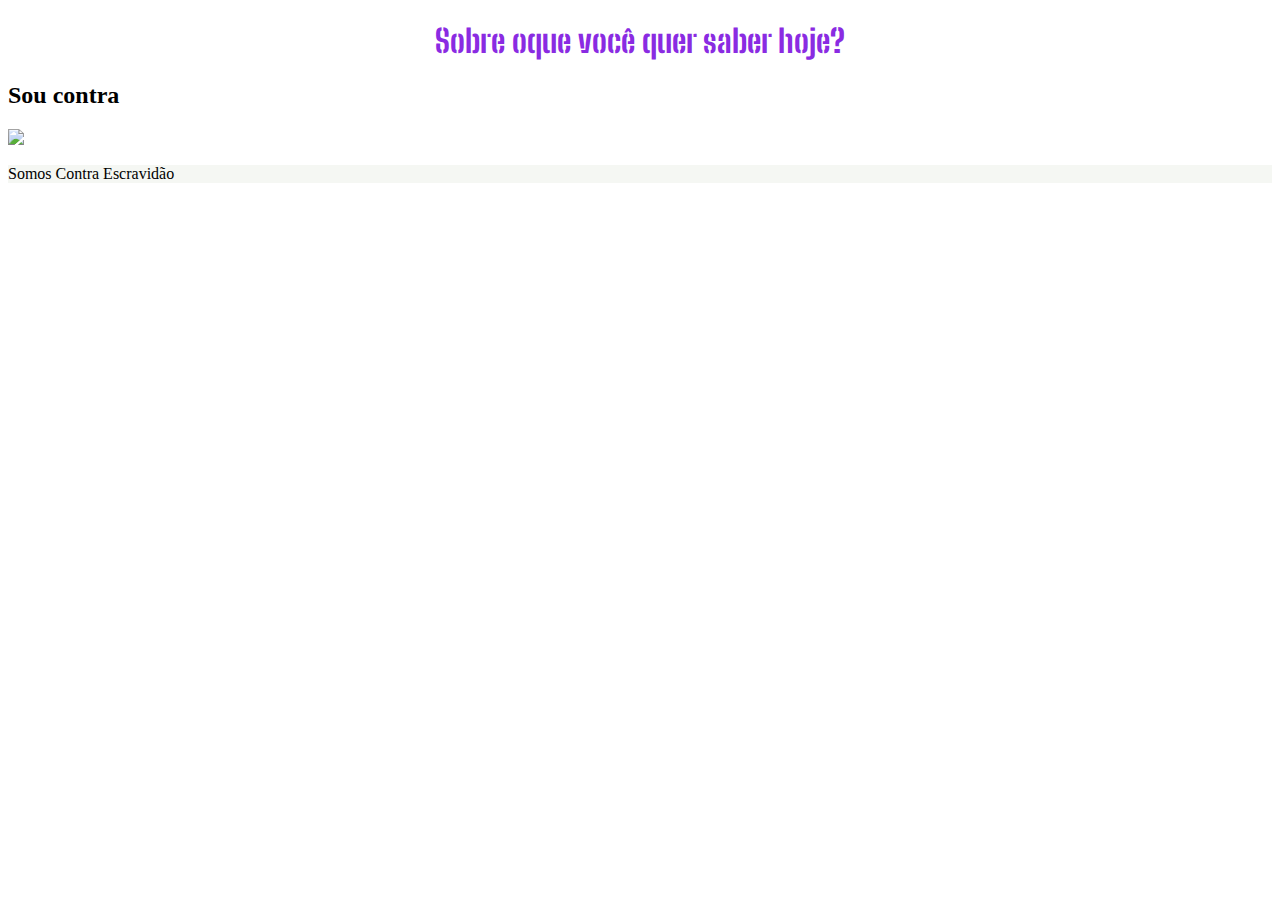
==== explorar.html @ 144585d3 "c" ====
<!DOCTYPE html>
<html lang="en">
<head>
    <meta charset="UTF-8">
    <meta name="viewport" content="width=device-width, initial-scale=1.0">
    <title>Escravidão</title>
    <link rel="stylesheet" href="style.css">
</head>
<body>
    <h1 class="titulo">Sobre oque você quer saber hoje?</h1>
    <div class="primeiro aprendizado">
        <h2 class="subtitulo">Sou contra</h2>
        <img class="foto" src="./img/image copy.png">
        <p class="texto"> Somos Contra Escravidão</p>
    </div>
</body>
</html>
---- style.css ----
@import url('https://fonts.googleapis.com/css2?family=Big+Shoulders+Stencil:opsz,wght@10..72,100..900&display=swap');
.cabecalho{
    background-color: #FFFF;
    width: 100%;
}
.topicos{
    color: black;
    font-size: 24px;
}
.titulo{
    color: rgb(138, 43, 226);
    font-size: 32px;
    font-family: Big Shoulders Stencil;
    text-align: center;
}
.texto{
    background-color:rgb(245, 247, 243);
}
.h2{
    font-family: Big Shoulders Stencil;
    font-size: 28px;
    color:blue;
}
.texto-inicial{
    font-size: 24px;
    color:blue;
}
.texto-fonte{
    font-size: 18px;
    color:blue;
}
.foto{
        width: 33%;
}
.topios{
    text-decoration: none;
}
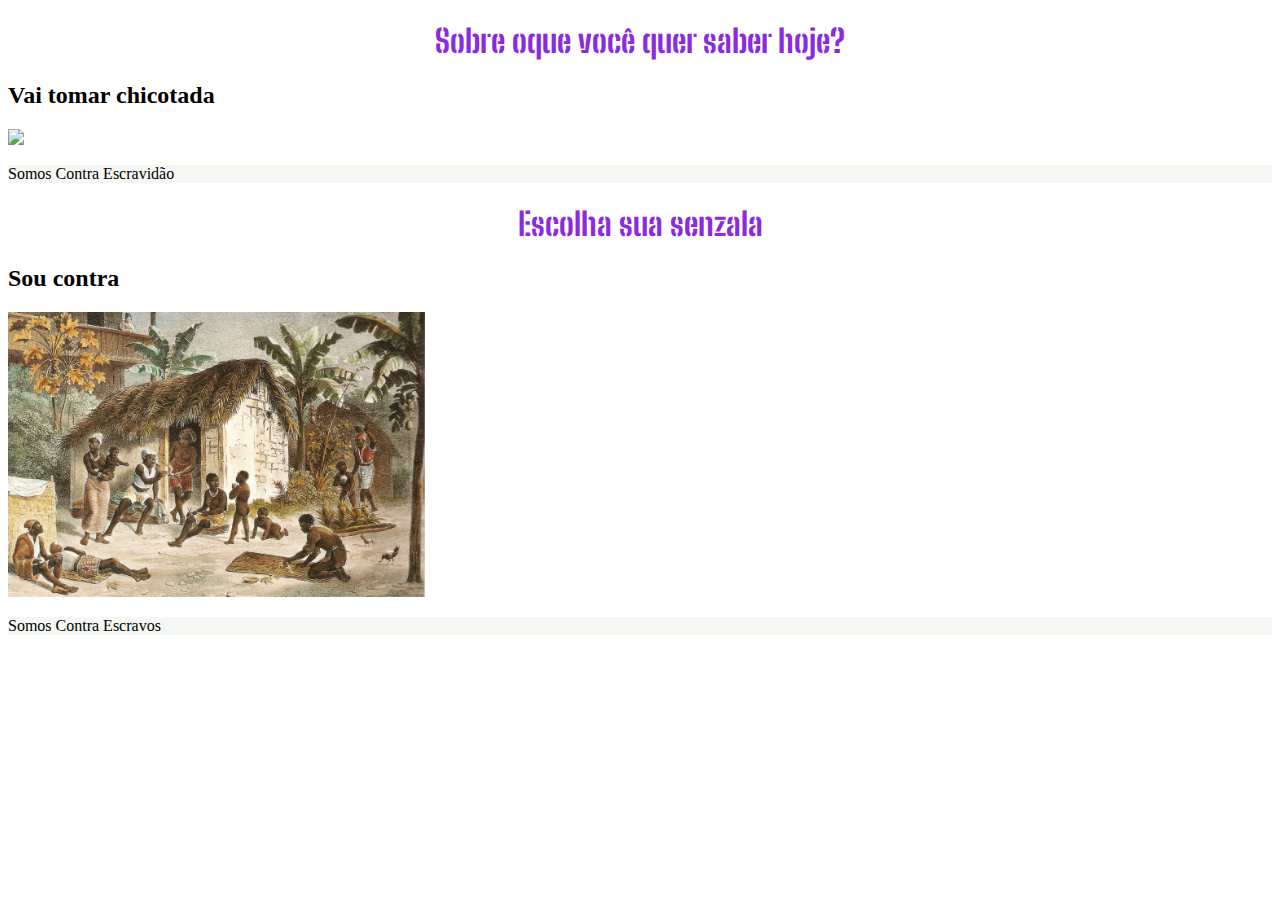
==== commit 7e2edc91: "hhh" ====
--- a/explorar.html
+++ b/explorar.html
@@ -9,9 +9,16 @@
 <body>
     <h1 class="titulo">Sobre oque você quer saber hoje?</h1>
     <div class="primeiro aprendizado">
-        <h2 class="subtitulo">Sou contra</h2>
+        <h2 class="subtitulo">Vai tomar chicotada</h2>
         <img class="foto" src="./img/image copy.png">
         <p class="texto"> Somos Contra Escravidão</p>
     </div>
+    <body>
+        <h1 class="titulo">Escolha sua senzala</h1>
+        <div class="primeiro aprendizado">
+            <h2 class="subtitulo">Sou contra</h2>
+            <img class="foto" src="./img/Casa-de-negros-1024x700.jpg">
+            <p class="texto"> Somos Contra Escravos</p>
+        </div>
 </body>
 </html>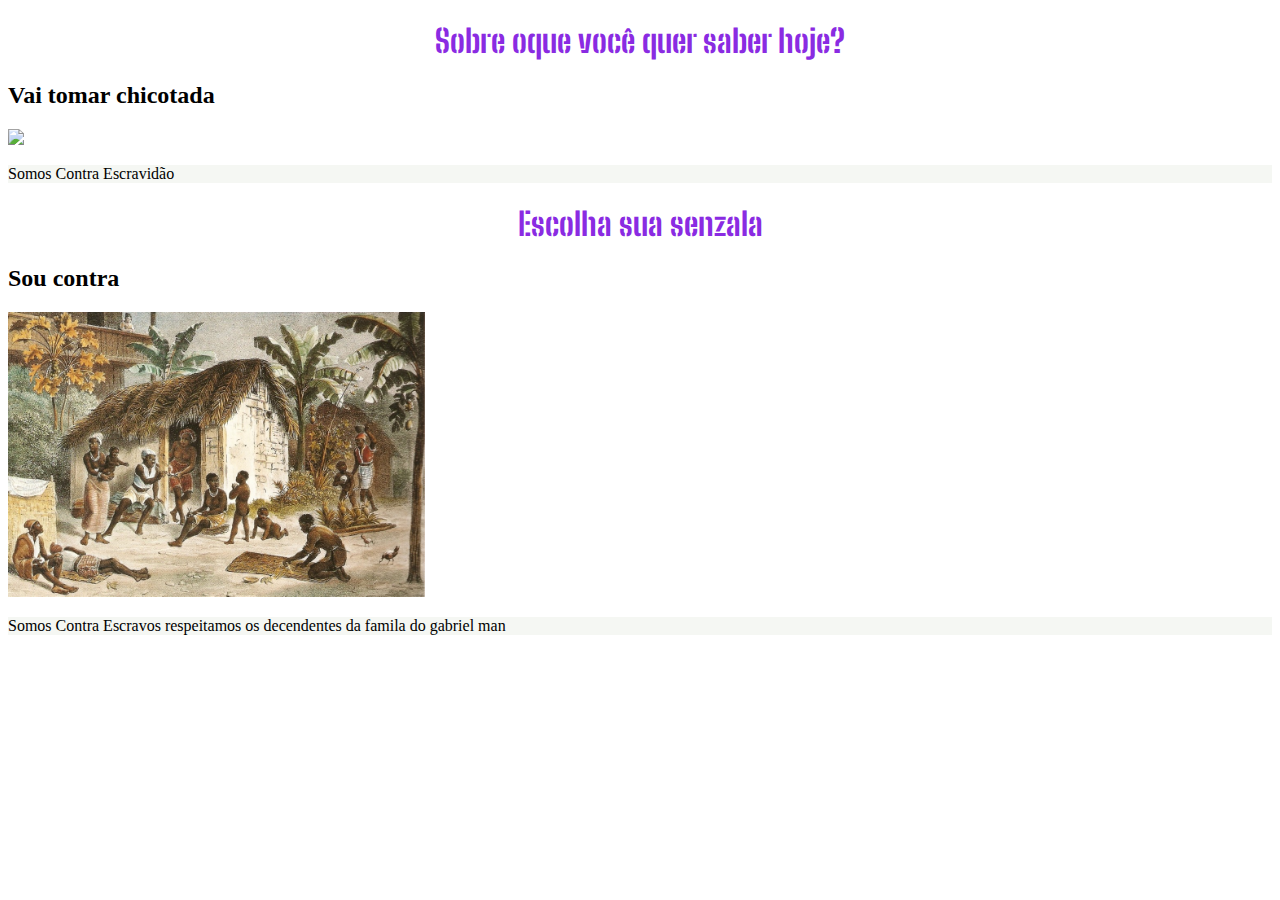
==== commit 611b9701: "1111" ====
--- a/explorar.html
+++ b/explorar.html
@@ -18,7 +18,7 @@
         <div class="primeiro aprendizado">
             <h2 class="subtitulo">Sou contra</h2>
             <img class="foto" src="./img/Casa-de-negros-1024x700.jpg">
-            <p class="texto"> Somos Contra Escravos</p>
+            <p class="texto"> Somos Contra Escravos respeitamos os decendentes da famila do gabriel man</p>
         </div>
 </body>
 </html>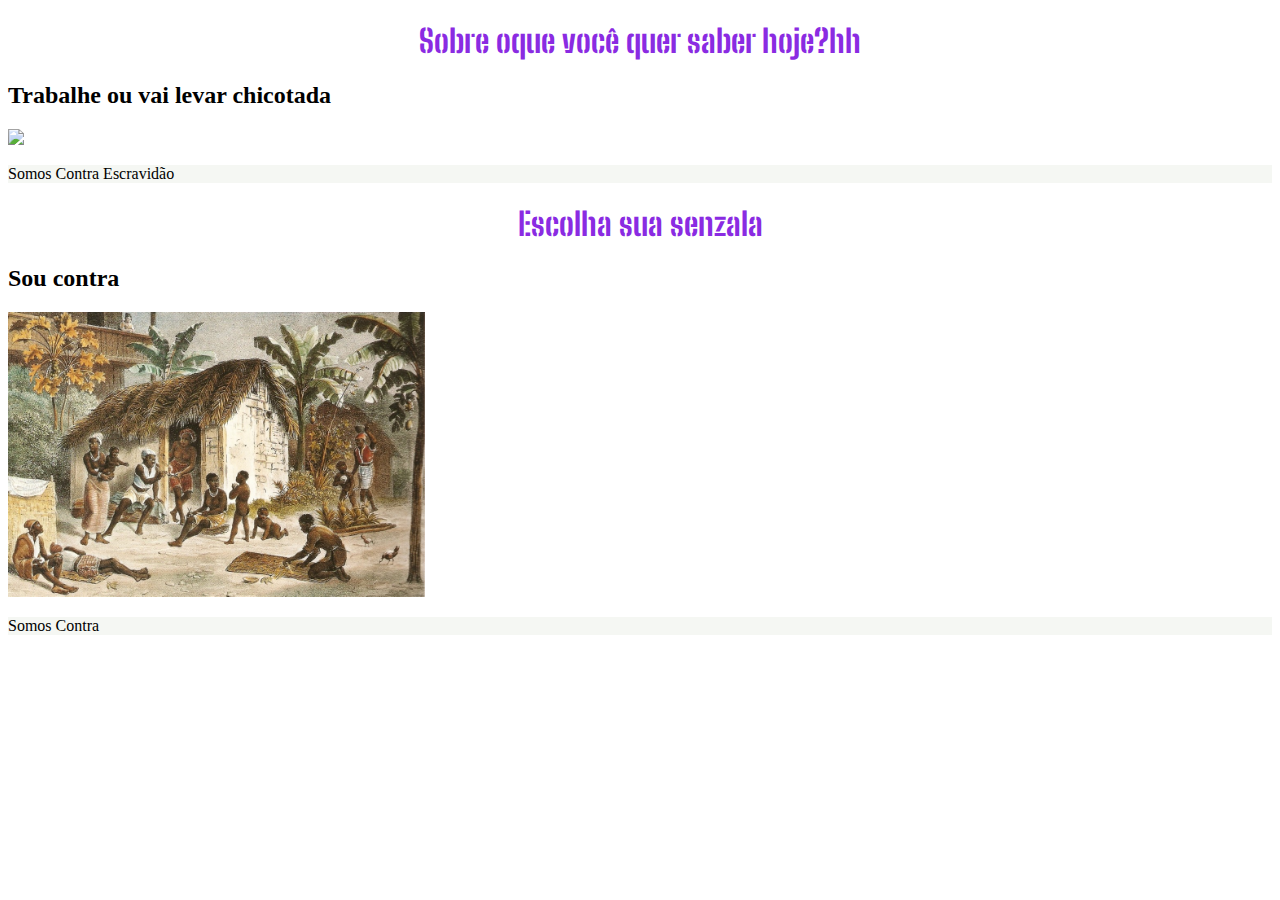
==== commit f79faaab: "hhh" ====
--- a/explorar.html
+++ b/explorar.html
@@ -7,9 +7,9 @@
     <link rel="stylesheet" href="style.css">
 </head>
 <body>
-    <h1 class="titulo">Sobre oque você quer saber hoje?</h1>
+    <h1 class="titulo">Sobre oque você quer saber hoje?hh</h1>
     <div class="primeiro aprendizado">
-        <h2 class="subtitulo">Vai tomar chicotada</h2>
+        <h2 class="subtitulo">Trabalhe ou vai levar chicotada</h2>
         <img class="foto" src="./img/image copy.png">
         <p class="texto"> Somos Contra Escravidão</p>
     </div>
@@ -18,7 +18,7 @@
         <div class="primeiro aprendizado">
             <h2 class="subtitulo">Sou contra</h2>
             <img class="foto" src="./img/Casa-de-negros-1024x700.jpg">
-            <p class="texto"> Somos Contra Escravos respeitamos os decendentes da famila do gabriel man</p>
+            <p class="texto"> Somos Contra </p>
         </div>
 </body>
 </html>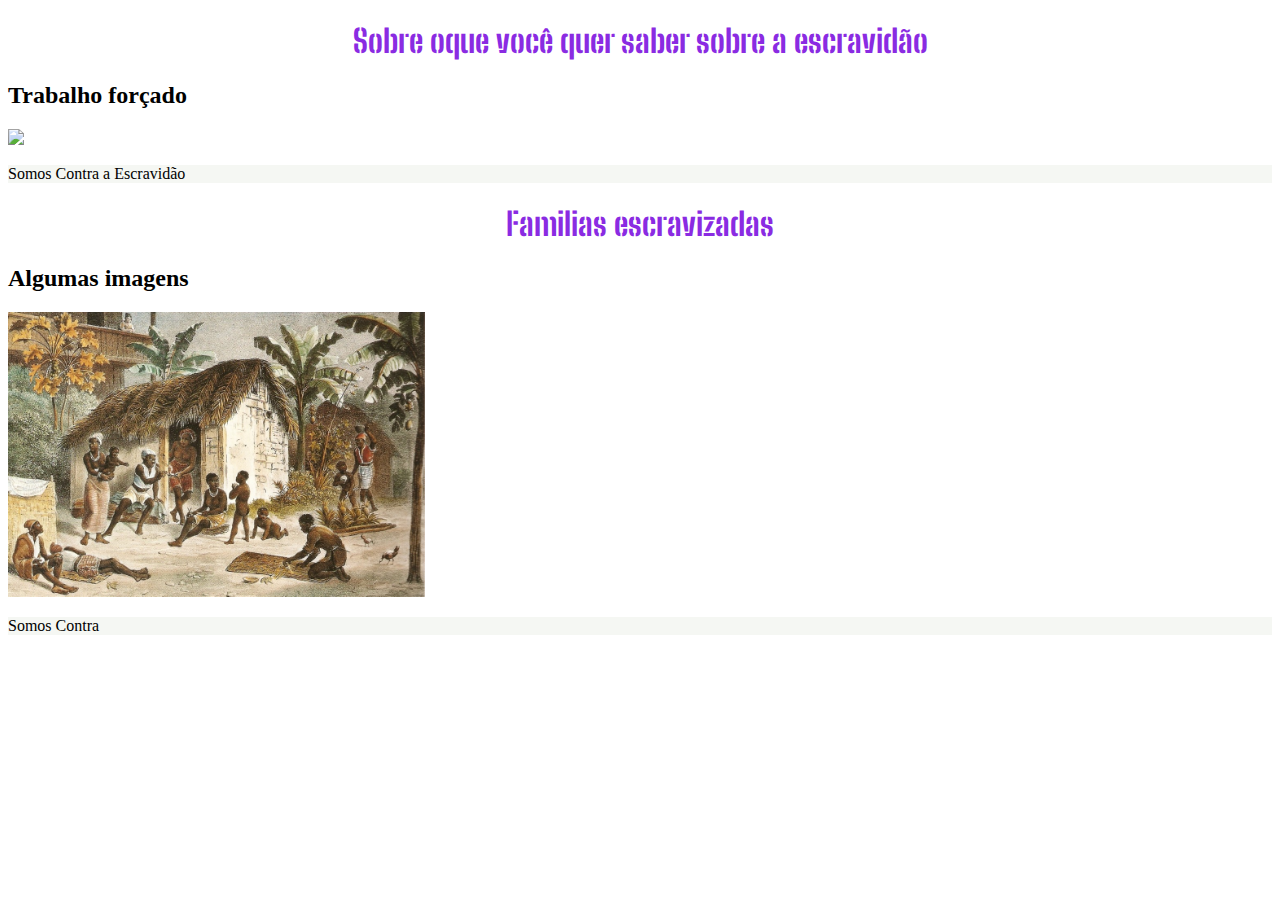
==== commit a1198d18: "hhh" ====
--- a/explorar.html
+++ b/explorar.html
@@ -7,16 +7,16 @@
     <link rel="stylesheet" href="style.css">
 </head>
 <body>
-    <h1 class="titulo">Sobre oque você quer saber hoje?hh</h1>
+    <h1 class="titulo">Sobre oque você quer saber sobre a escravidão</h1>
     <div class="primeiro aprendizado">
-        <h2 class="subtitulo">Trabalhe ou vai levar chicotada</h2>
+        <h2 class="subtitulo">Trabalho forçado</h2>
         <img class="foto" src="./img/image copy.png">
-        <p class="texto"> Somos Contra Escravidão</p>
+        <p class="texto"> Somos Contra a Escravidão</p>
     </div>
     <body>
-        <h1 class="titulo">Escolha sua senzala</h1>
+        <h1 class="titulo">Familias escravizadas</h1>
         <div class="primeiro aprendizado">
-            <h2 class="subtitulo">Sou contra</h2>
+            <h2 class="subtitulo">Algumas imagens </h2>
             <img class="foto" src="./img/Casa-de-negros-1024x700.jpg">
             <p class="texto"> Somos Contra </p>
         </div>
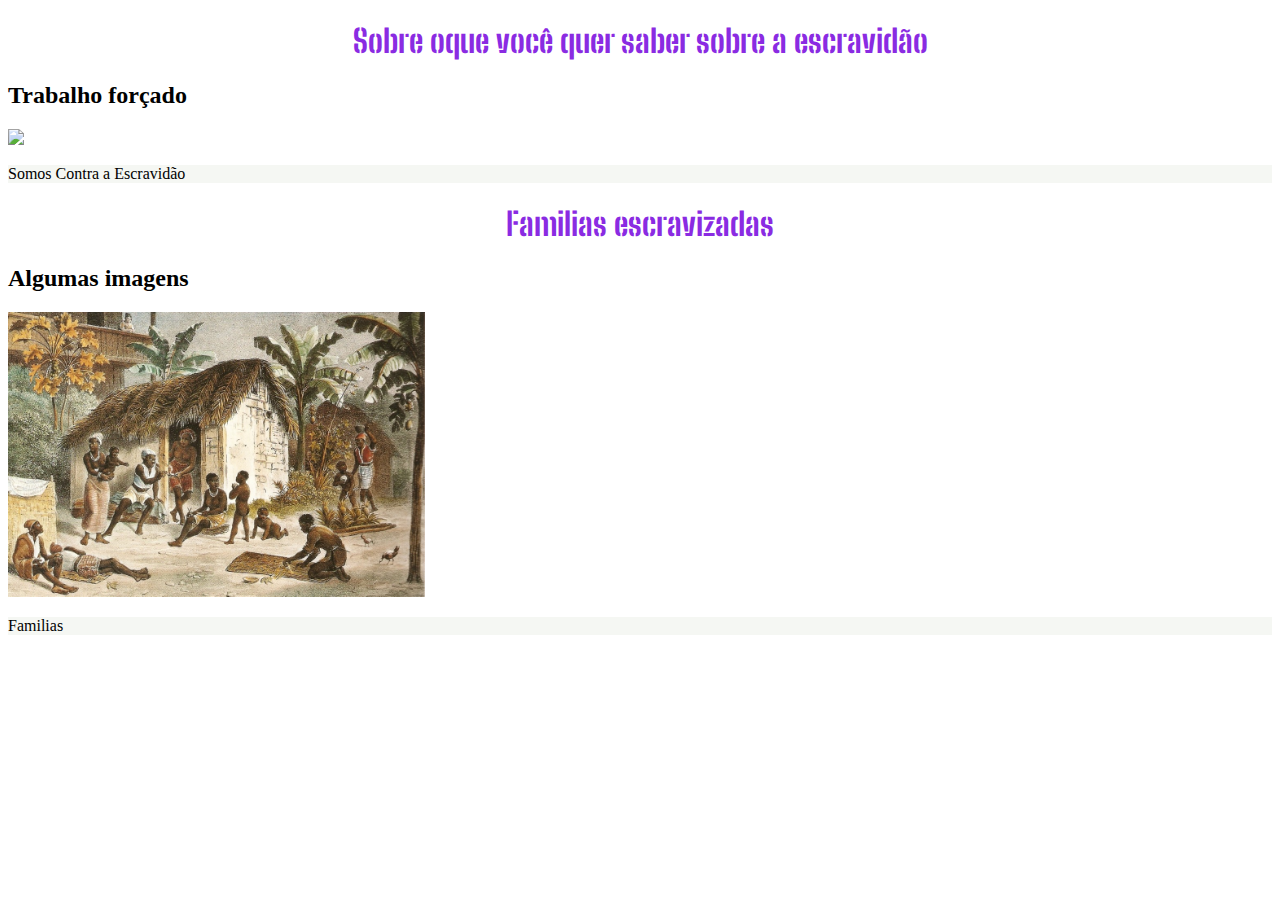
==== commit 6a425b39: "jjj" ====
--- a/explorar.html
+++ b/explorar.html
@@ -18,7 +18,7 @@
         <div class="primeiro aprendizado">
             <h2 class="subtitulo">Algumas imagens </h2>
             <img class="foto" src="./img/Casa-de-negros-1024x700.jpg">
-            <p class="texto"> Somos Contra </p>
+            <p class="texto"> Familias </p>
         </div>
 </body>
 </html>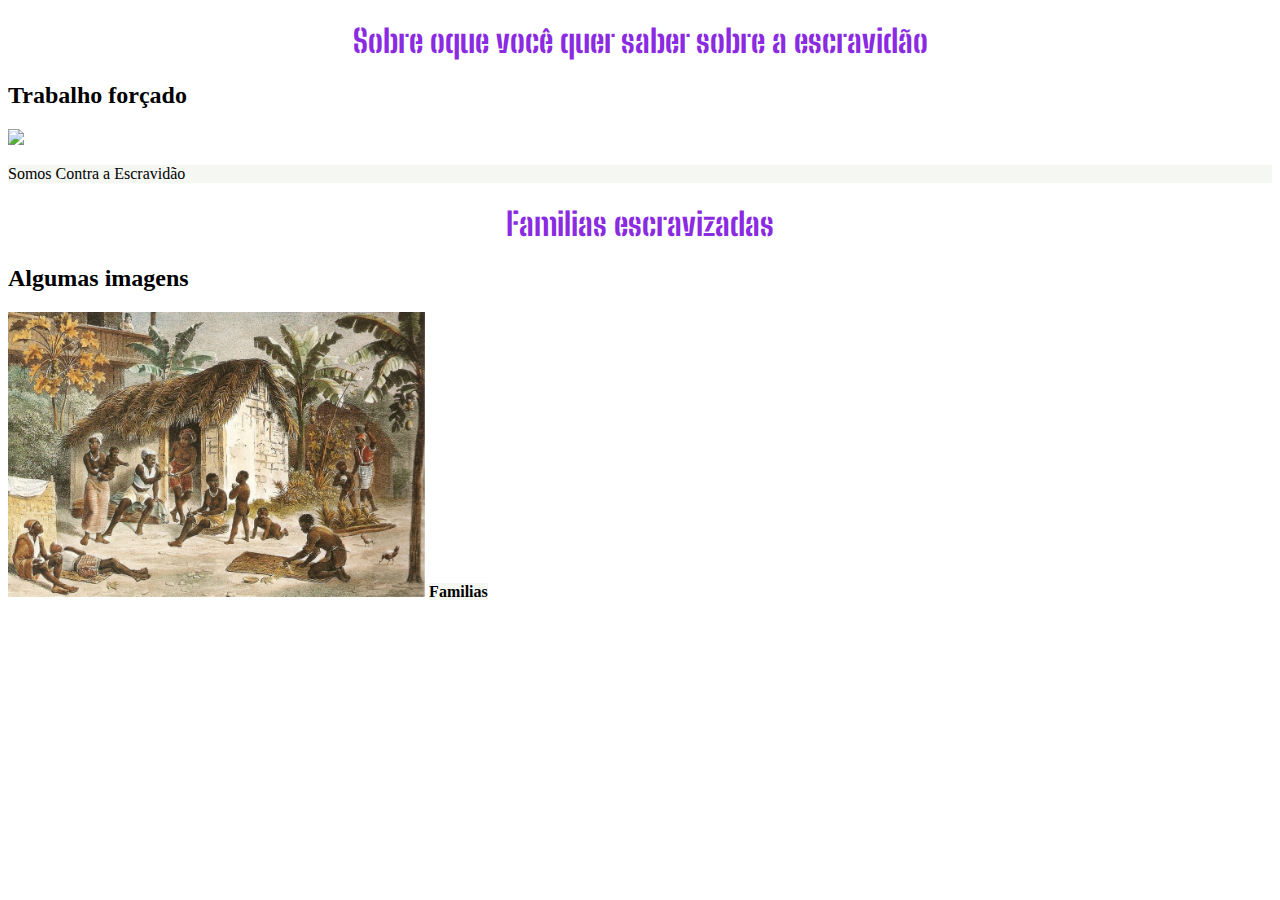
==== commit a0a9d198: "12" ====
--- a/explorar.html
+++ b/explorar.html
@@ -8,8 +8,8 @@
 </head>
 <body>
     <h1 class="titulo">Sobre oque você quer saber sobre a escravidão</h1>
+    <h2 class="subtitulo">Trabalho forçado</h2>
     <div class="primeiro aprendizado">
-        <h2 class="subtitulo">Trabalho forçado</h2>
         <img class="foto" src="./img/image copy.png">
         <p class="texto"> Somos Contra a Escravidão</p>
     </div>
@@ -18,7 +18,7 @@
         <div class="primeiro aprendizado">
             <h2 class="subtitulo">Algumas imagens </h2>
             <img class="foto" src="./img/Casa-de-negros-1024x700.jpg">
-            <p class="texto"> Familias </p>
+            <b class="texto"> Familias </br>
         </div>
 </body>
 </html>